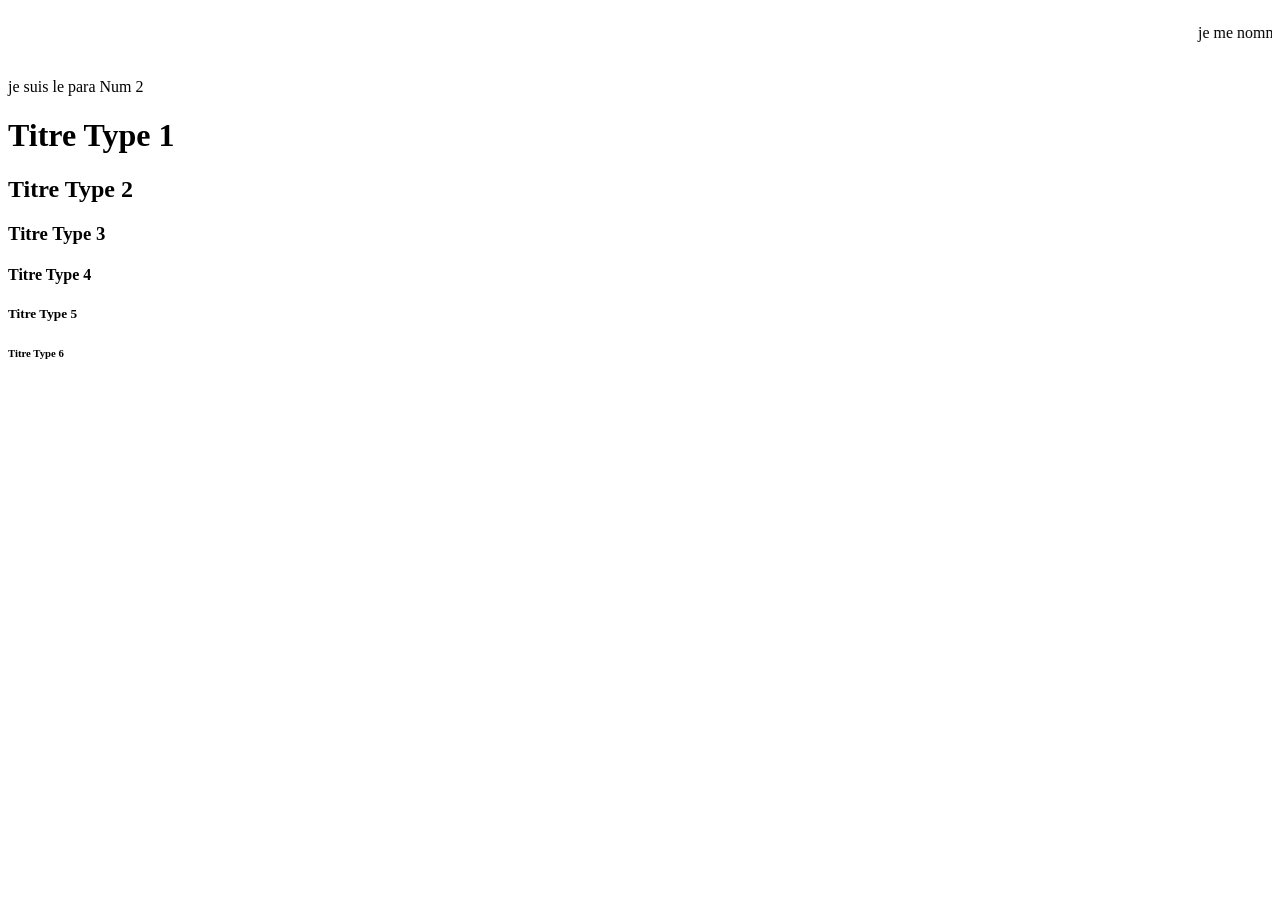
==== index.html @ c550f099 "first commit" ====
<!DOCTYPE html>
<html lang="en">
  <head>
    <meta charset="UTF-8" />
    <meta name="viewport" content="width=device-width, initial-scale=1.0" />
    <title>Document</title>
  </head>
  <body>
    <marquee>
      <p>
        je me nomme <u>assane</u> Gueye, je suis developpeur web et mobile
      </p></marquee
    >
    <p>je suis le para Num 2</p>
    <h1>Titre Type 1</h1>
    <h2>Titre Type 2</h2>
    <h3>Titre Type 3</h3>
    <h4>Titre Type 4</h4>
    <h5>Titre Type 5</h5>
    <h6>Titre Type 6</h6>
  </body>
</html>
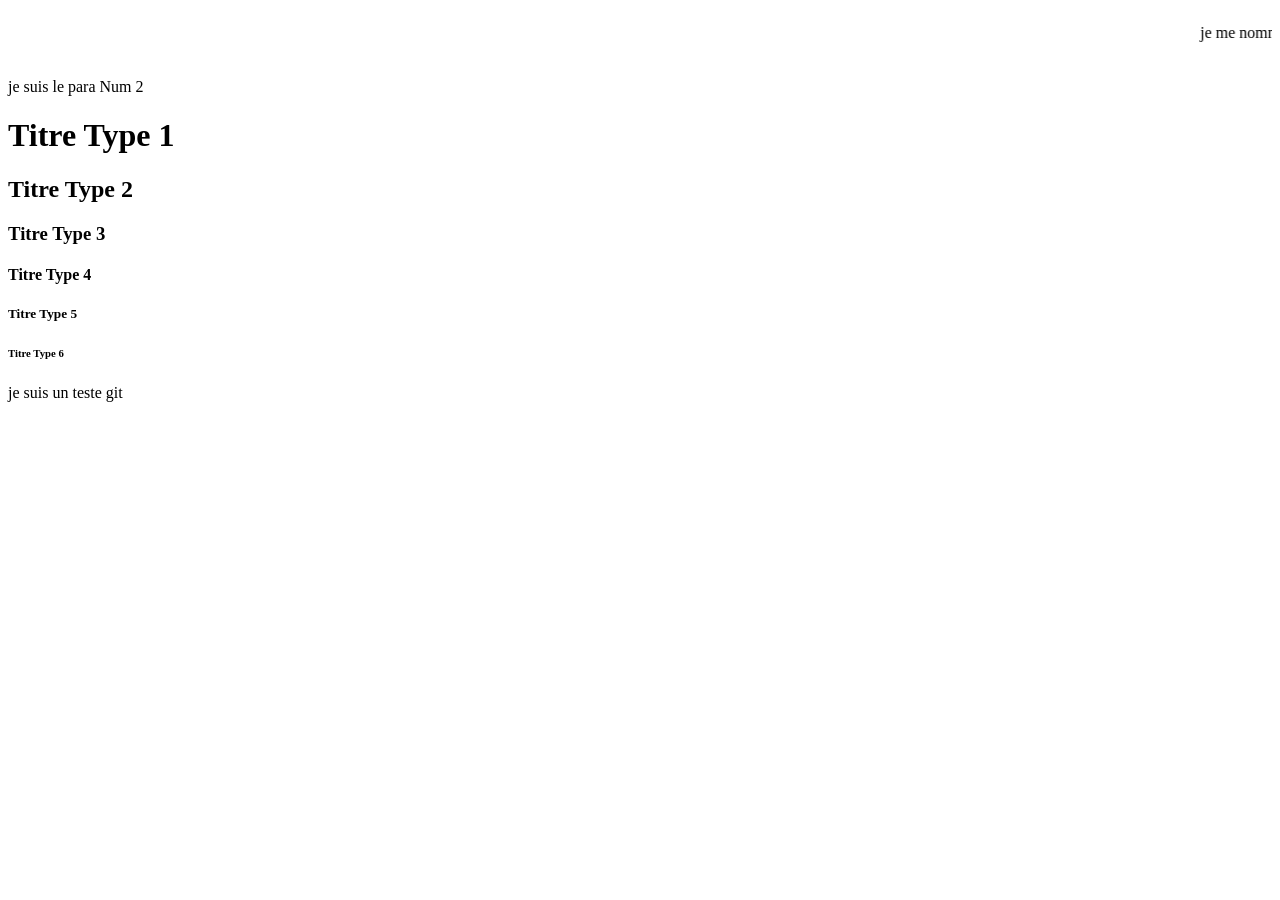
==== commit a688ec44: "je viens de mettre;;" ====
--- a/index.html
+++ b/index.html
@@ -18,5 +18,7 @@
     <h4>Titre Type 4</h4>
     <h5>Titre Type 5</h5>
     <h6>Titre Type 6</h6>
+
+    <span>je suis un teste git</span>
   </body>
 </html>
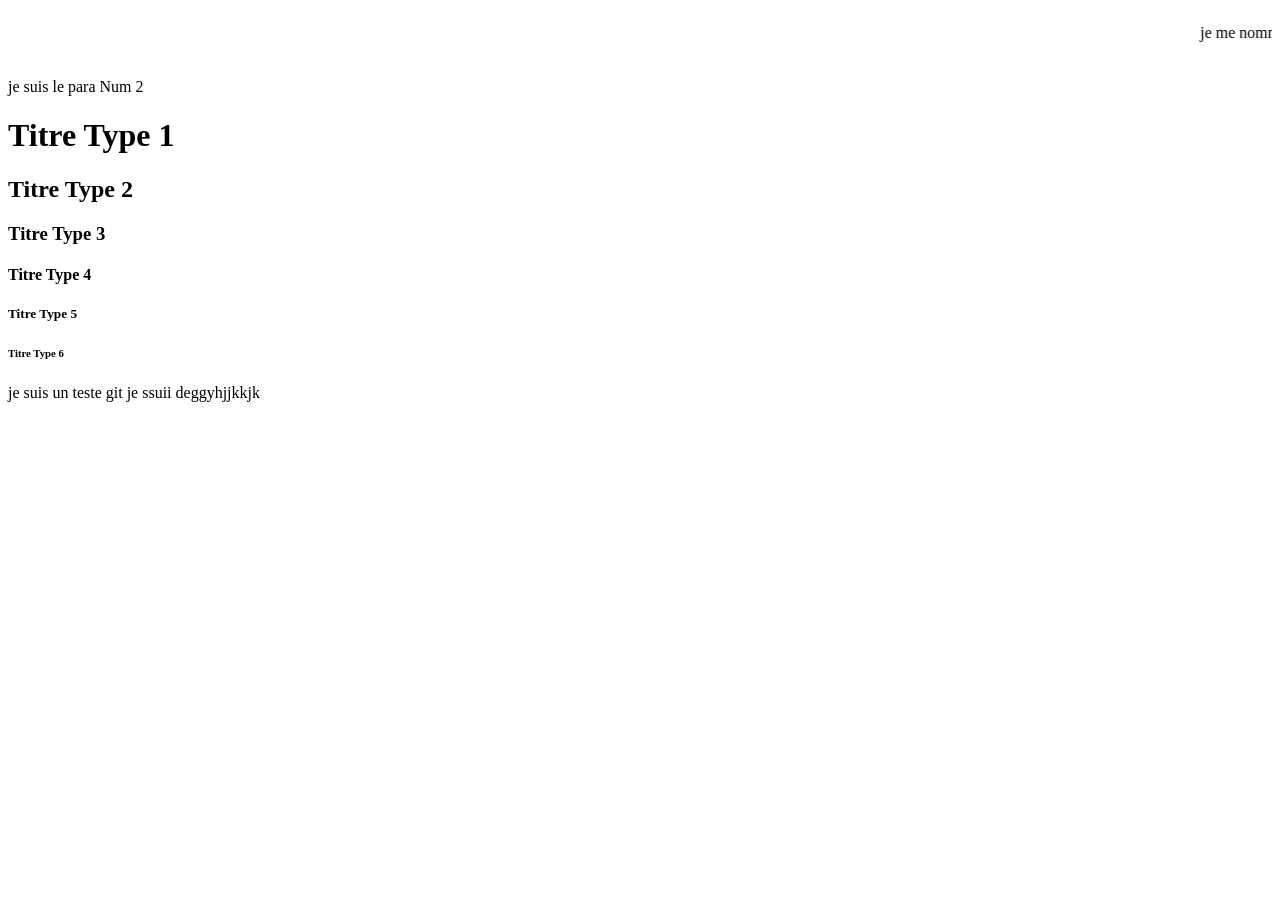
==== commit 02e55744: "je viens de mettre;;" ====
--- a/index.html
+++ b/index.html
@@ -20,5 +20,6 @@
     <h6>Titre Type 6</h6>
 
     <span>je suis un teste git</span>
+    je ssuii deggyhjjkkjk
   </body>
 </html>
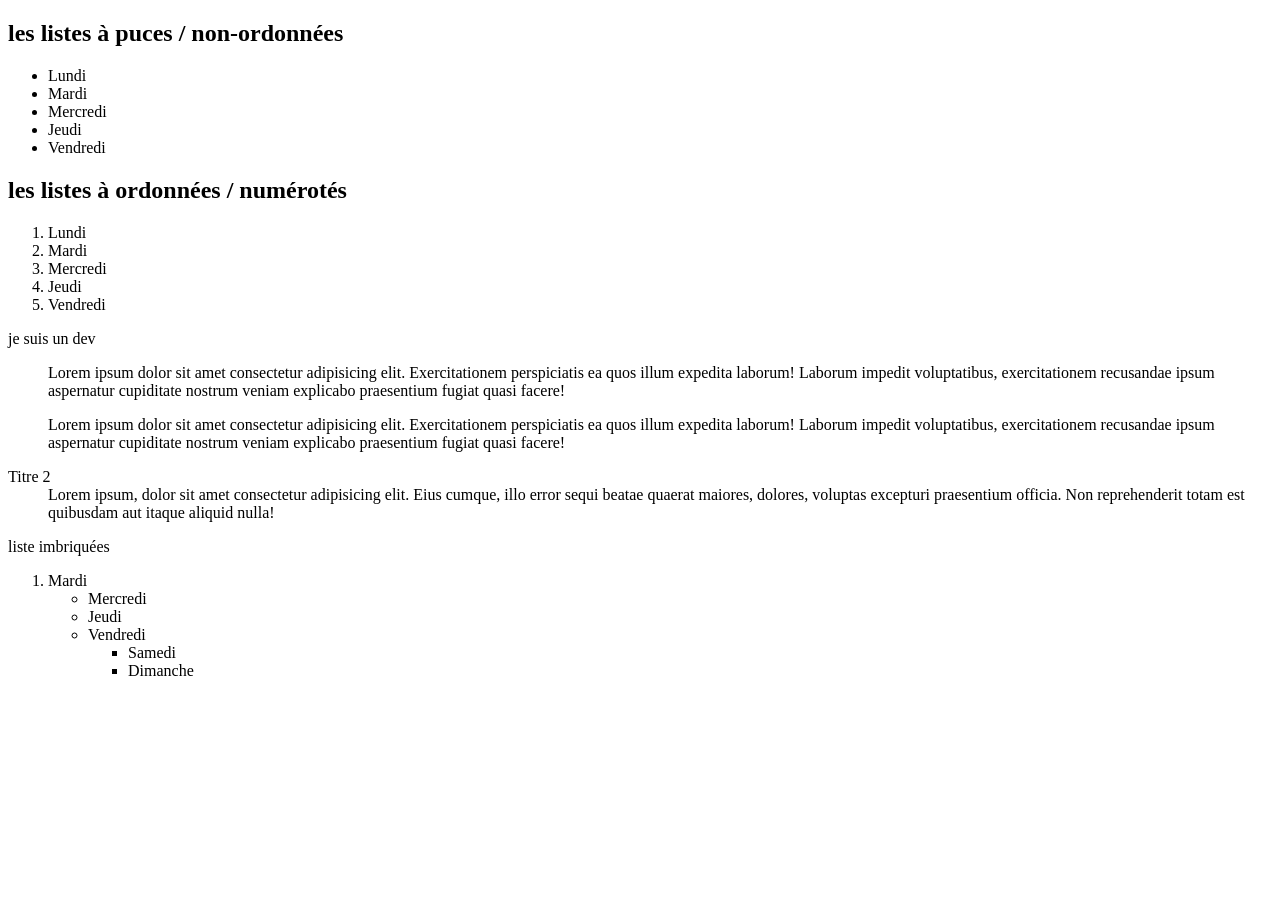
==== commit e2f8494e: "mes" ====
--- a/index.html
+++ b/index.html
@@ -6,20 +6,70 @@
     <title>Document</title>
   </head>
   <body>
-    <marquee>
-      <p>
-        je me nomme <u>assane</u> Gueye, je suis developpeur web et mobile
-      </p></marquee
-    >
-    <p>je suis le para Num 2</p>
-    <h1>Titre Type 1</h1>
-    <h2>Titre Type 2</h2>
-    <h3>Titre Type 3</h3>
-    <h4>Titre Type 4</h4>
-    <h5>Titre Type 5</h5>
-    <h6>Titre Type 6</h6>
+    <!-- les listes  -->
 
-    <span>je suis un teste git</span>
-    je ssuii deggyhjjkkjk
+    <h2>les listes à puces / non-ordonnées</h2>
+    <ul>
+      <li>Lundi</li>
+      <li>Mardi</li>
+      <li>Mercredi</li>
+      <li>Jeudi</li>
+      <li>Vendredi</li>
+    </ul>
+
+    <h2>les listes à ordonnées / numérotés</h2>
+    <ol>
+      <li>Lundi</li>
+      <li>Mardi</li>
+      <li>Mercredi</li>
+      <li>Jeudi</li>
+      <li>Vendredi</li>
+    </ol>
+
+    <dl>
+      <dt>je suis un dev</dt>
+      <dd>
+        <p>
+          Lorem ipsum dolor sit amet consectetur adipisicing elit.
+          Exercitationem perspiciatis ea quos illum expedita laborum! Laborum
+          impedit voluptatibus, exercitationem recusandae ipsum aspernatur
+          cupiditate nostrum veniam explicabo praesentium fugiat quasi facere!
+        </p>
+      </dd>
+
+      <dd>
+        <p>
+          Lorem ipsum dolor sit amet consectetur adipisicing elit.
+          Exercitationem perspiciatis ea quos illum expedita laborum! Laborum
+          impedit voluptatibus, exercitationem recusandae ipsum aspernatur
+          cupiditate nostrum veniam explicabo praesentium fugiat quasi facere!
+        </p>
+      </dd>
+    </dl>
+
+    <dl>
+      <dt>Titre 2</dt>
+      <dd>
+        Lorem ipsum, dolor sit amet consectetur adipisicing elit. Eius cumque,
+        illo error sequi beatae quaerat maiores, dolores, voluptas excepturi
+        praesentium officia. Non reprehenderit totam est quibusdam aut itaque
+        aliquid nulla!
+      </dd>
+    </dl>
+
+    liste imbriquées
+
+    <ol>
+      <li>Mardi</li>
+      <ul>
+        <li>Mercredi</li>
+        <li>Jeudi</li>
+        <li>Vendredi</li>
+        <ul>
+          <li>Samedi</li>
+          <li>Dimanche</li>
+        </ul>
+      </ul>
+    </ol>
   </body>
 </html>
